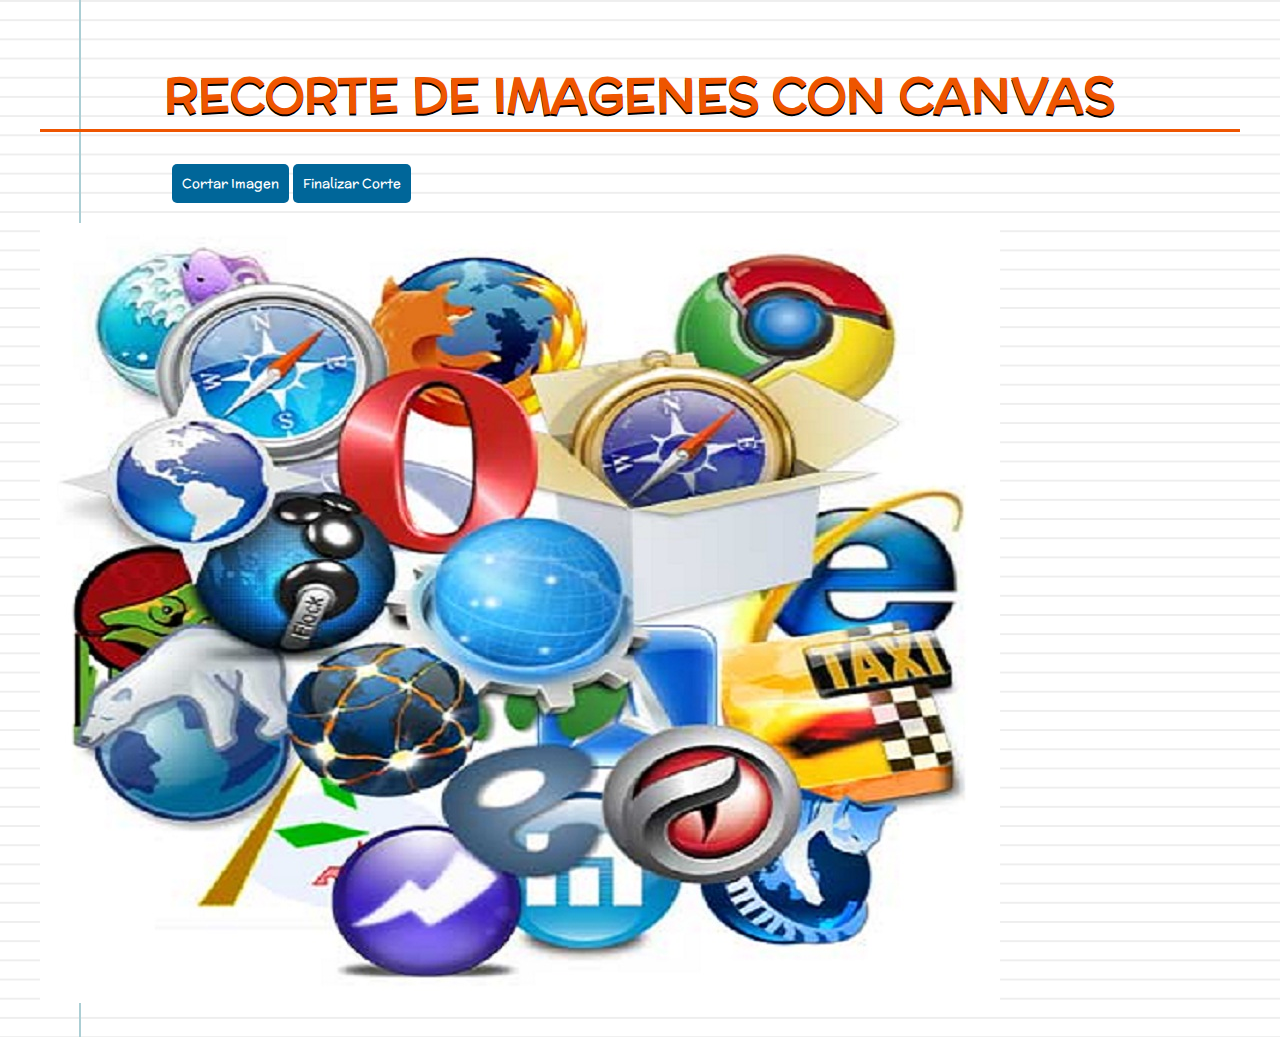
==== example/index.html @ db72553e "V1" ====
<!DOCTYPE html>
<html>
    <head>
        <title>Recorte IMG con Canvas</title>
        <meta charset="utf-8">
        <link rel="stylesheet" type="text/css" href="assets/css/estilo.css">
    </head>
    <body>
        <div id="contenido">
            <h1>Recorte de imagenes con canvas</h1>
            <div id="botones">
                <button id="ctImg">Cortar Imagen</button>
                <button id="ctFin">Finalizar Corte</button>
            </div>
            <div id="miCanvas"></div>
            <img src="assets/img/ejemplo.jpg" alt="imagen de ejemplo" id="miImg">
        </div>
        <script src="../gecutimg.js"></script>
        <script src="../kinetic-v5.1.0.min.js"></script>
        <script>
            (function() {
                gecutimg.letsCut("ctImg", "ctFin", "miImg", "miCanvas");
            })();
        </script>
    </body>
</html>
---- example/assets/css/estilo.css ----
@import url(http://fonts.googleapis.com/css?family=McLaren);
body{
    font-family: 'McLaren', cursive;
    background-color: #fff; 
background-image: 
linear-gradient(90deg, transparent 79px, #abced4 79px, #abced4 81px, transparent 81px),
linear-gradient(#eee .1em, transparent .1em);
background-size: 100% 1.2em;
}
#contenido{
    width: 95%;
    margin: 0 auto;
    padding: 20px;
}

h1{
    text-align: center;
    color: #e50;
    text-shadow: 0 2px black;
    text-transform: uppercase; 
    font-size: 300%;
    border-bottom: solid;
}

#contenido #miCanvas{
    padding-left: 10%;
    margin: 0 auto;
    margin-bottom: 20px;
}

#contenido #botones{
    padding-left: 11%;
    width: 500px;
    margin-bottom: 10px;
}

#botones button{
    color: #fff;
    padding: 10px;
    background: #006699;
    border-style: none;
    border-radius: 5px;
    font-family: 'McLaren', cursive;
    cursor: pointer;
}
#botones button:hover{
    background: #e50;
}
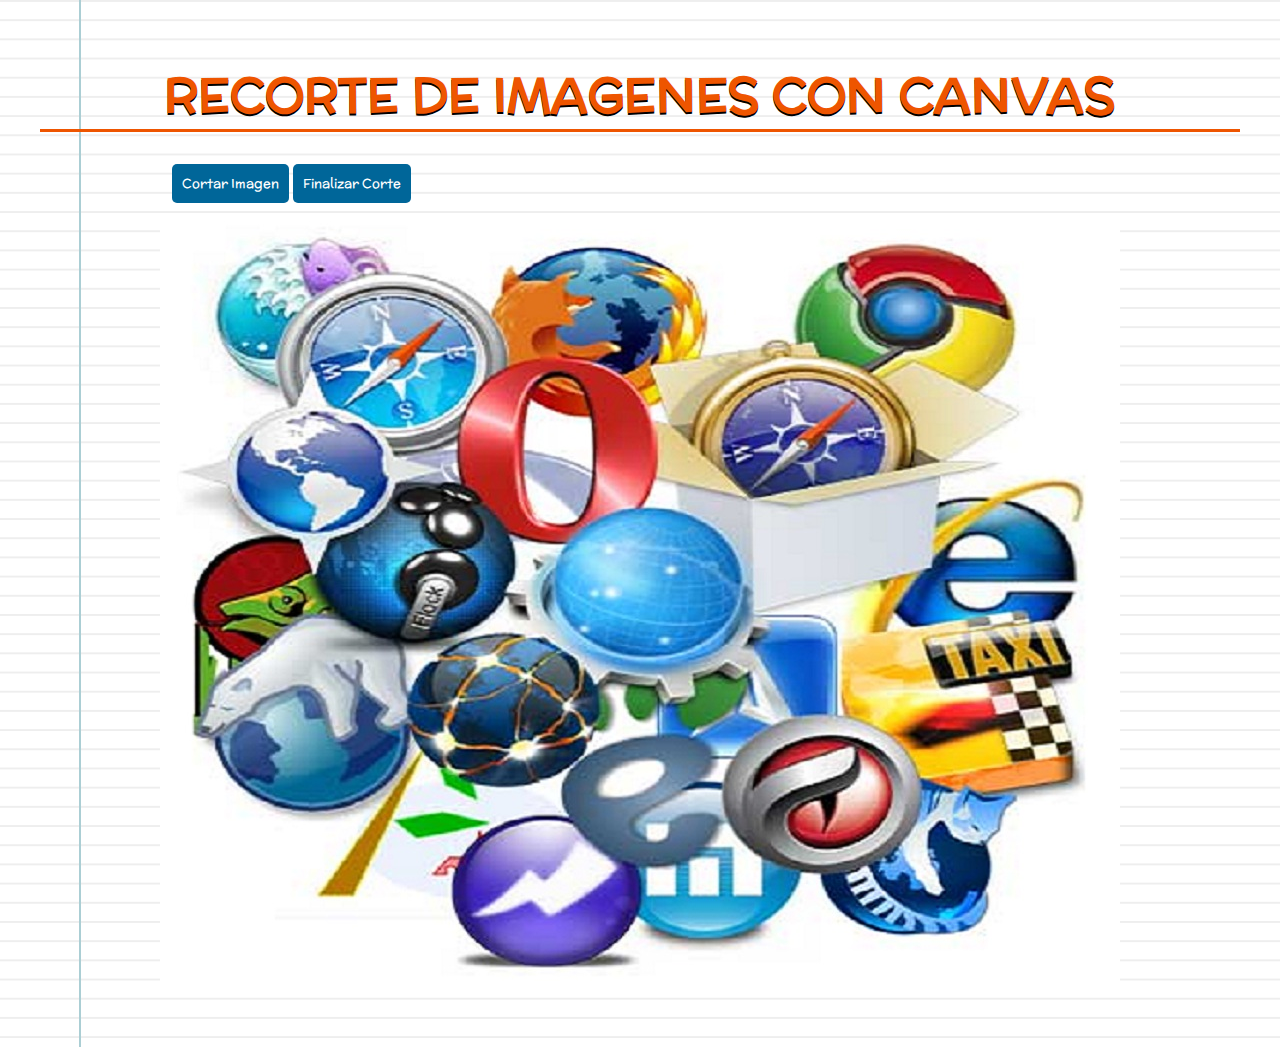
==== commit 288aef0f: "Update index.html" ====
--- a/example/index.html
+++ b/example/index.html
@@ -15,7 +15,7 @@
             <div id="miCanvas"></div>
             <img src="assets/img/ejemplo.jpg" alt="imagen de ejemplo" id="miImg">
         </div>
-        <script src="../gecutimg.js"></script>
+        <script src="../gecutimg-v1.js"></script>
         <script src="../kinetic-v5.1.0.min.js"></script>
         <script>
             (function() {
@@ -23,4 +23,4 @@
             })();
         </script>
     </body>
-</html>+</html>
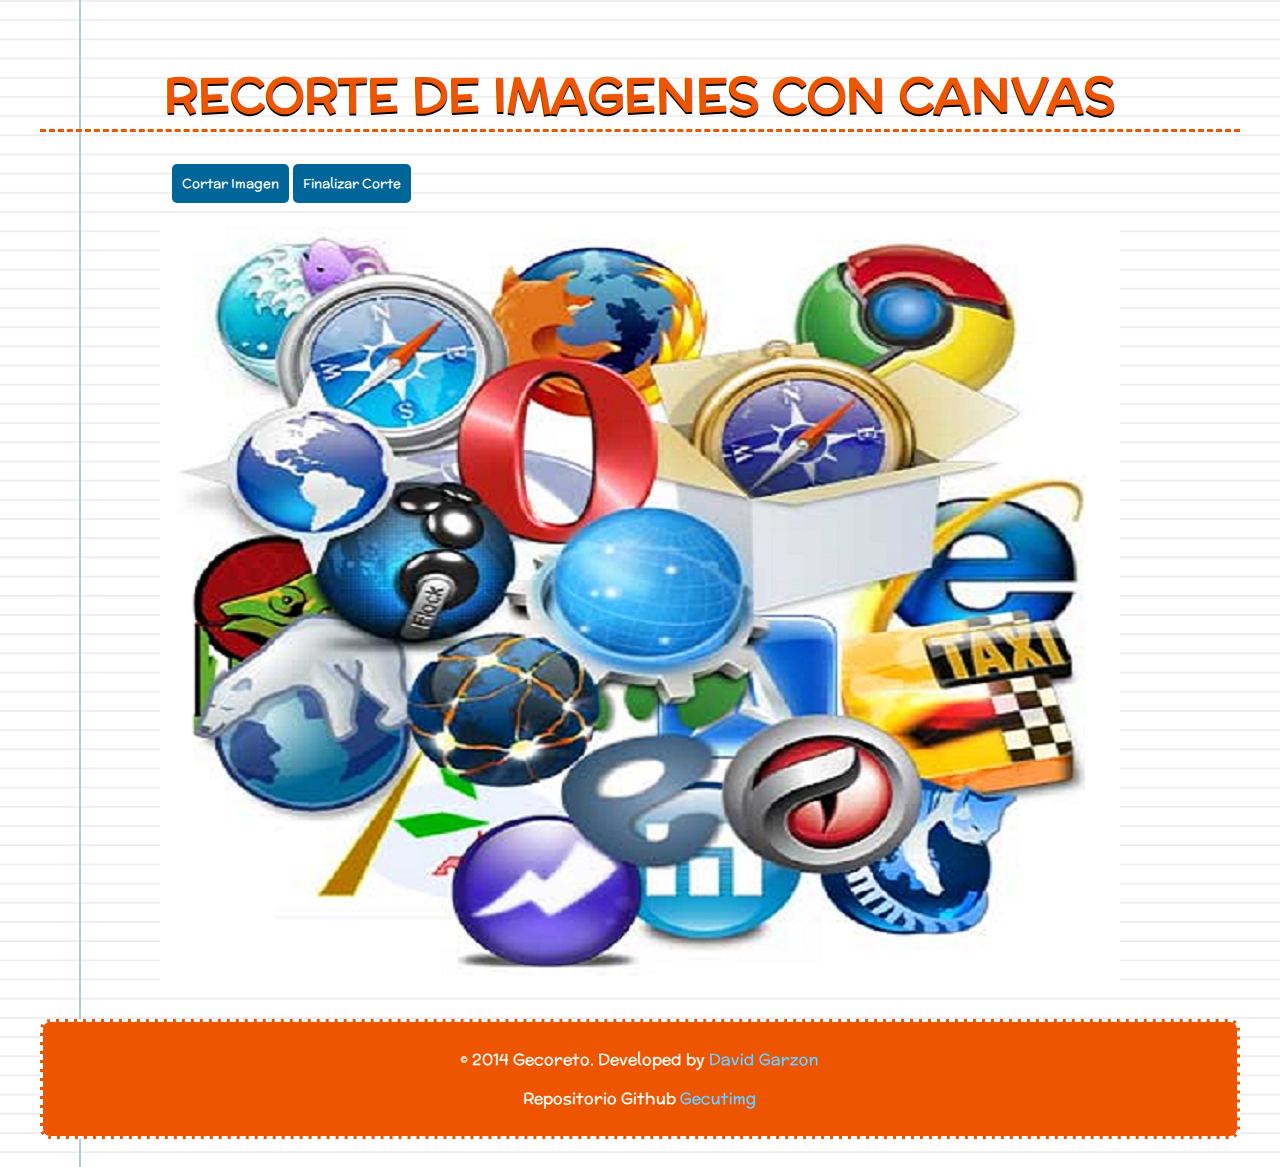
==== commit bd6058f9: "Update index.html" ====
--- a/example/index.html
+++ b/example/index.html
@@ -14,8 +14,14 @@
             </div>
             <div id="miCanvas"></div>
             <img src="assets/img/ejemplo.jpg" alt="imagen de ejemplo" id="miImg">
+            <footer>
+                <p> © 2014 Gecoreto. Developed by <a target="_blank" href="https://plus.google.com/u/0/107182765996339111517/posts">David Garzon</a></p>
+                <p>Repositorio Github <a target="_blank" href="https://github.com/gecoreto/gecutimg">Gecutimg</a></p>
+            </footer>
         </div>
+        <!-- Gecutimg -->
         <script src="../gecutimg-v1.js"></script>
+        <!-- Kinetic -->
         <script src="../kinetic-v5.1.0.min.js"></script>
         <script>
             (function() {
--- a/example/assets/css/estilo.css
+++ b/example/assets/css/estilo.css
@@ -19,7 +19,7 @@
     text-shadow: 0 2px black;
     text-transform: uppercase; 
     font-size: 300%;
-    border-bottom: solid;
+    border-bottom: dashed;
 }
 
 #contenido #miCanvas{
@@ -45,4 +45,18 @@
 }
 #botones button:hover{
     background: #e50;
-}+}
+
+footer{
+    background: #e50;
+    text-align: center;
+    padding: 10px;
+    border-radius: 10px;
+    border: dashed white;
+    color: white;
+}
+
+footer a{
+    color: #66ccff;
+    text-decoration: none;
+}
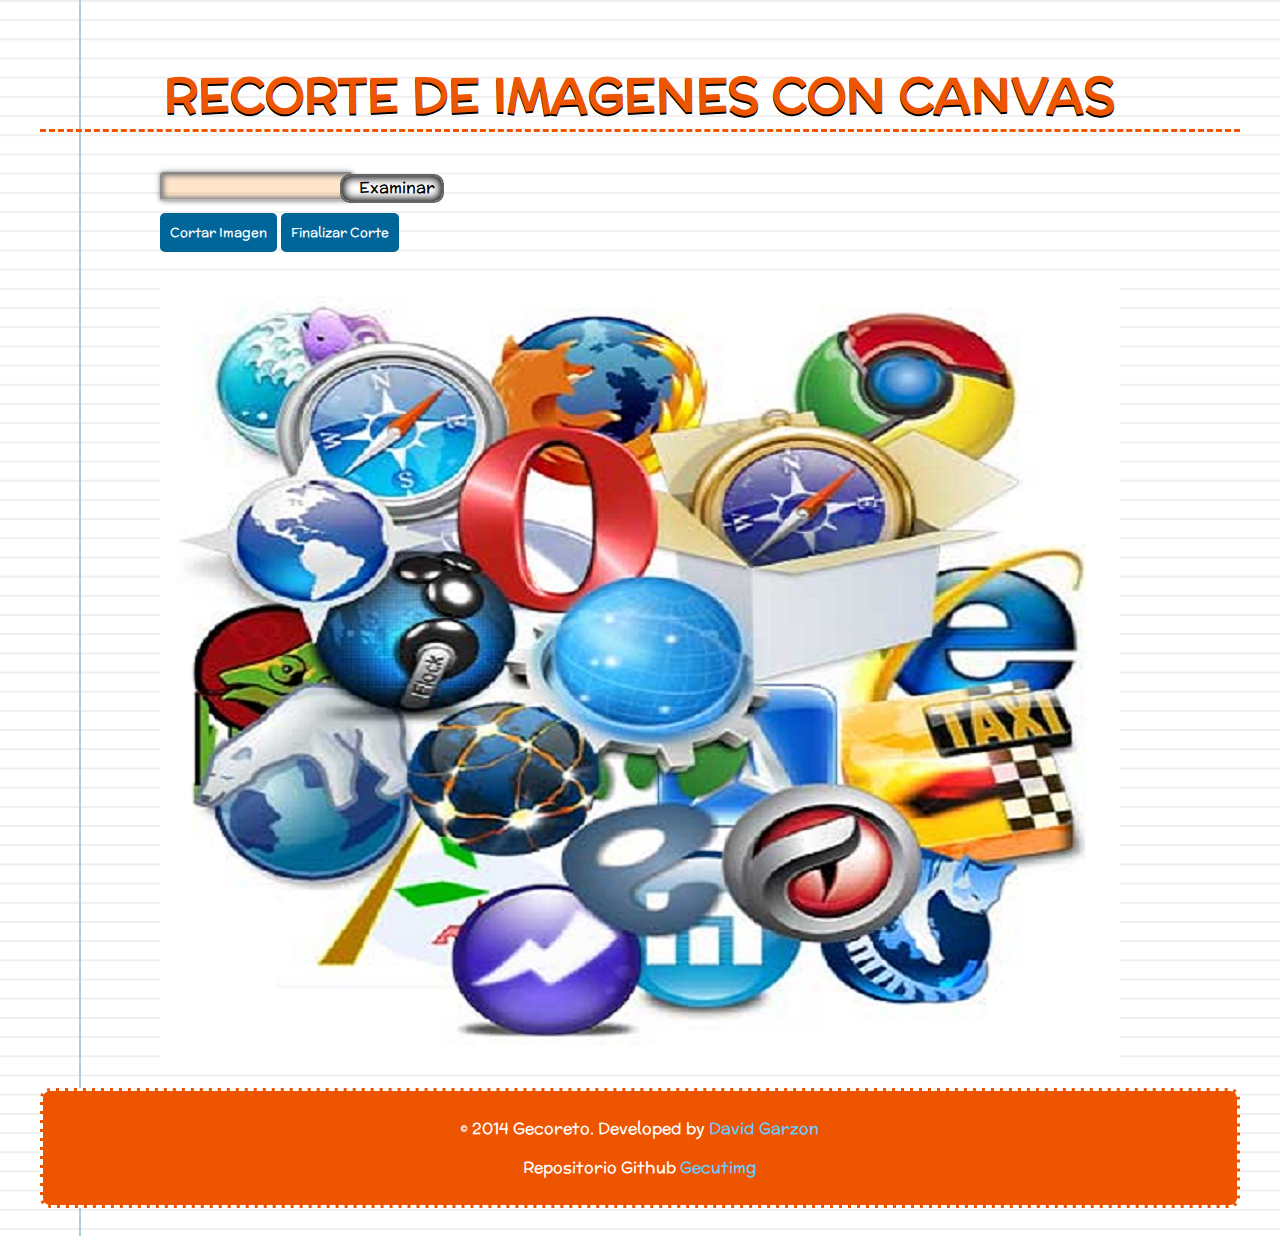
==== commit 49748081: "Update index.html" ====
--- a/example/index.html
+++ b/example/index.html
@@ -9,6 +9,13 @@
         <div id="contenido">
             <h1>Recorte de imagenes con canvas</h1>
             <div id="botones">
+                 <div class="inputModificado">
+                    <input class="inputImagen" id="archivo"/>
+                    <div class="botonInputFileModificado">
+                        <input type="file" class="inputImagenOculto" id="fileImg" />
+                        <div class="boton">Examinar</div>    
+                    </div>        
+                </div>
                 <button id="ctImg">Cortar Imagen</button>
                 <button id="ctFin">Finalizar Corte</button>
             </div>
@@ -25,6 +32,18 @@
         <script src="../kinetic-v5.1.0.min.js"></script>
         <script>
             (function() {
+                //Esto es solo para el estilo del input :D
+                document.getElementById("fileImg").onchange = function() {
+                    document.getElementById("archivo").value = document.getElementById("fileImg").value;
+
+                }
+                /**
+                 * "ctImg" Es el id del boton que iniciara el cortado de la imagen
+                 * "ctFin" Es el id del boton que finalizara el cortado de la imagen
+                 * "miImg" Es el id de la imagen a cortar
+                 * "miCanvas" Es el id del contenedor donde se renderiza el canvas
+                 * "fileImg" Es el id de un input para subir una imagen dinamicamente. (Este parametro no es querido)
+                 */
                 gecutimg.letsCut("ctImg", "ctFin", "miImg", "miCanvas");
             })();
         </script>
--- a/example/assets/css/estilo.css
+++ b/example/assets/css/estilo.css
@@ -29,9 +29,10 @@
 }
 
 #contenido #botones{
-    padding-left: 11%;
+    padding-left: 10%;
     width: 500px;
-    margin-bottom: 10px;
+    margin-bottom: 30px;
+    display: inline-block;
 }
 
 #botones button{
@@ -47,6 +48,52 @@
     background: #e50;
 }
 
+.inputModificado {
+    margin: 10px 0px 10px 0px;
+    clear: both;
+}
+ 
+.inputImagen {
+    background: #ffcc99;
+    opacity: 0.5;
+    box-shadow: 0px 0px 5px black, inset 0 0px 5px 2px black;
+    padding: 5px;
+    border-radius: 4px;
+    color: #000;
+    font-weight: bold;
+    float: left;
+    margin-top:  -2px;
+}
+ 
+.botonInputFileModificado {
+    position: relative;
+    border-radius: 10px;
+    background-color: #fff;
+    color: #000;
+    border: 2px solid #666;
+    padding-bottom: 2px;
+    box-shadow: inset 0 0px 8px 2px black;
+    width: 100px;
+    margin-left: 180px;
+}
+ 
+.botonInputFileModificado:hover {   
+    border: 2px solid #fff;  
+    background-color: #333;
+    color: #fff;
+}
+ 
+.botonInputFileModificado .inputImagenOculto {
+    opacity: 0;
+    position: absolute;
+    margin-left: -125px;
+    width: 225px;
+}
+ 
+.botonInputFileModificado .boton {
+    text-align: center;
+}
+
 footer{
     background: #e50;
     text-align: center;
